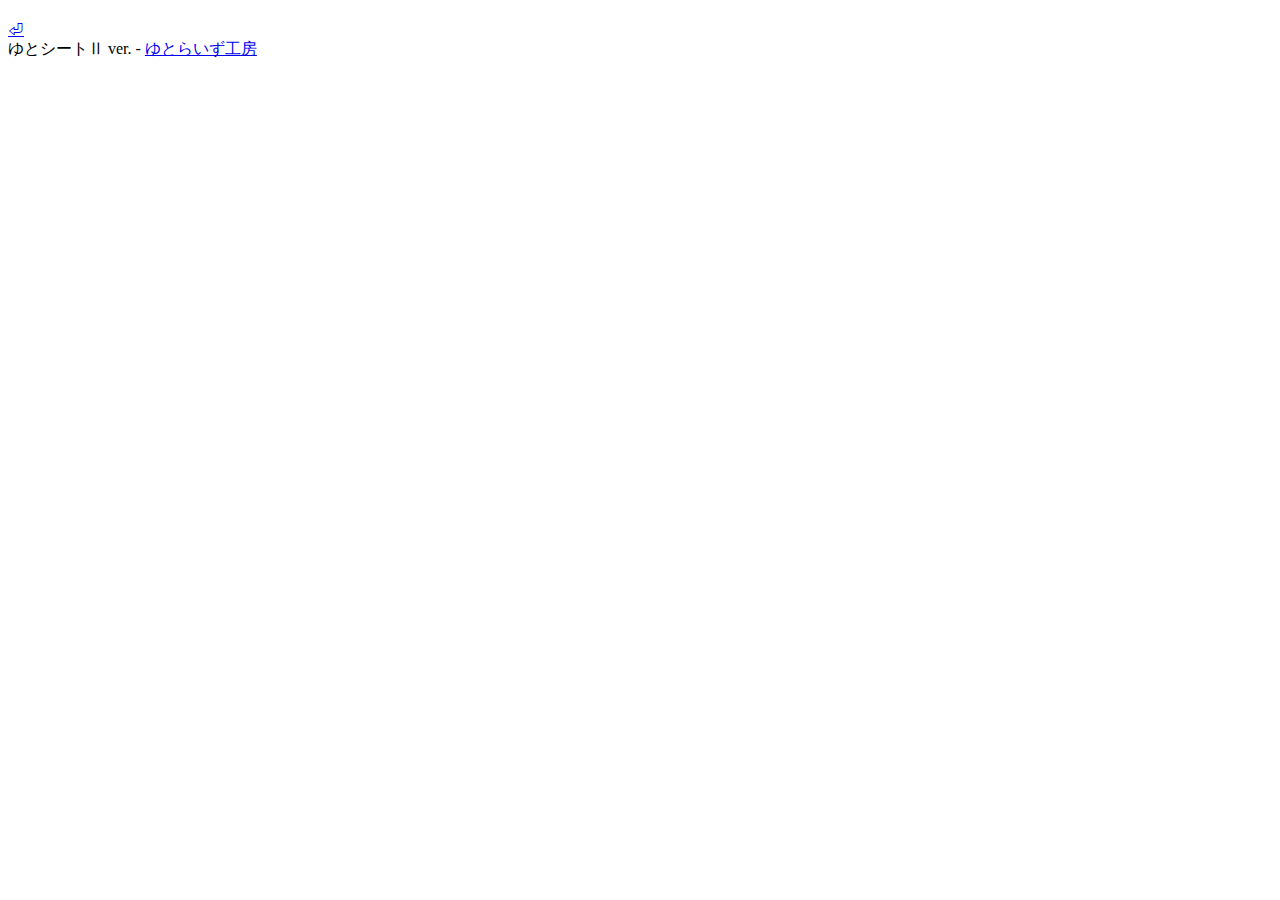
==== _core/skin/ar2e/index.html @ 404ee993 "Merge branch 'develop' of https://github.com/yutorize/ytsheet2 into yutorize-develop" ====
<!DOCTYPE html>
<html lang="ja">

<head>
  <meta charset="UTF-8">
  <title><TMPL_VAR title></title>
  <meta name="viewport" content="width=device-width, initial-scale=1">
  <link rel="stylesheet" media="all" href="<TMPL_VAR coreDir>/skin/_common/css/base.css?<TMPL_VAR ver>">
  <link rel="stylesheet" media="all" href="<TMPL_VAR coreDir>/skin/_common/css/form.css?<TMPL_VAR ver>">
  <link rel="stylesheet" media="all" href="<TMPL_VAR coreDir>/skin/_common/css/list.css?<TMPL_VAR ver>">
  <link rel="stylesheet" media="all" href="<TMPL_VAR coreDir>/skin/ar2e/css/list.css?<TMPL_VAR ver>">
  <TMPL_INCLUDE NAME="skin-add/head.html">
</head>

<body>
  <script src="<TMPL_VAR coreDir>/skin/_common/js/common.js?<TMPL_VAR ver>"></script>
  <header>
    <h1><a href="./"><TMPL_VAR title></a></h1>
    <nav><TMPL_INCLUDE NAME="../_common/index-menu.html"></nav>
  </header>
  
  <main>
    <TMPL_INCLUDE NAME="skin-add/main-header.html">
    <TMPL_IF modeIndex><TMPL_INCLUDE NAME="skin-add/index-message.html"></TMPL_IF>

    <TMPL_IF modeList><TMPL_INCLUDE NAME="list-chara.html"></TMPL_IF>
    <TMPL_IF modeMonsList><TMPL_INCLUDE NAME="list-mons.html"></TMPL_IF>
    <TMPL_IF modeItemList><TMPL_INCLUDE NAME="list-item.html"></TMPL_IF>
    <TMPL_IF modeMaking><TMPL_INCLUDE NAME="making.html"></TMPL_IF>
    <TMPL_INCLUDE NAME="../_common/form.html">
    <TMPL_IF modeInfo>
    <article>
      <section class="info">
        <h2><TMPL_VAR header></h2>
        <p><TMPL_VAR message></p>
      </section>
    </article>
    </TMPL_IF>
    <div class="back-button"><a href="./">⏎</a></div>
    <TMPL_INCLUDE NAME="skin-add/main-footer.html">
  </main>
  <TMPL_INCLUDE NAME="skin-add/sidebar.html">
  <!-- add/sidebar.htmlに推奨の記述
  <aside id="sidebar-left">（サイドバー・左／画面幅が広い時のみ）</aside>
  <aside id="sidebar-right">（サイドバー・右／画面幅が広い時のみ）</aside>
  <aside id="sidebar-top">（フリースペース・上／画面幅が狭い時のみ）</aside>
  <aside id="sidebar-bottom">（フリースペース・下／画面幅が狭い時のみ）</aside>
  -->
  
  <footer>
    ゆとシートⅡ ver.<TMPL_VAR ver> - <a href="https://yutorize.2-d.jp">ゆとらいず工房</a>
  </footer>
</body>
</html>
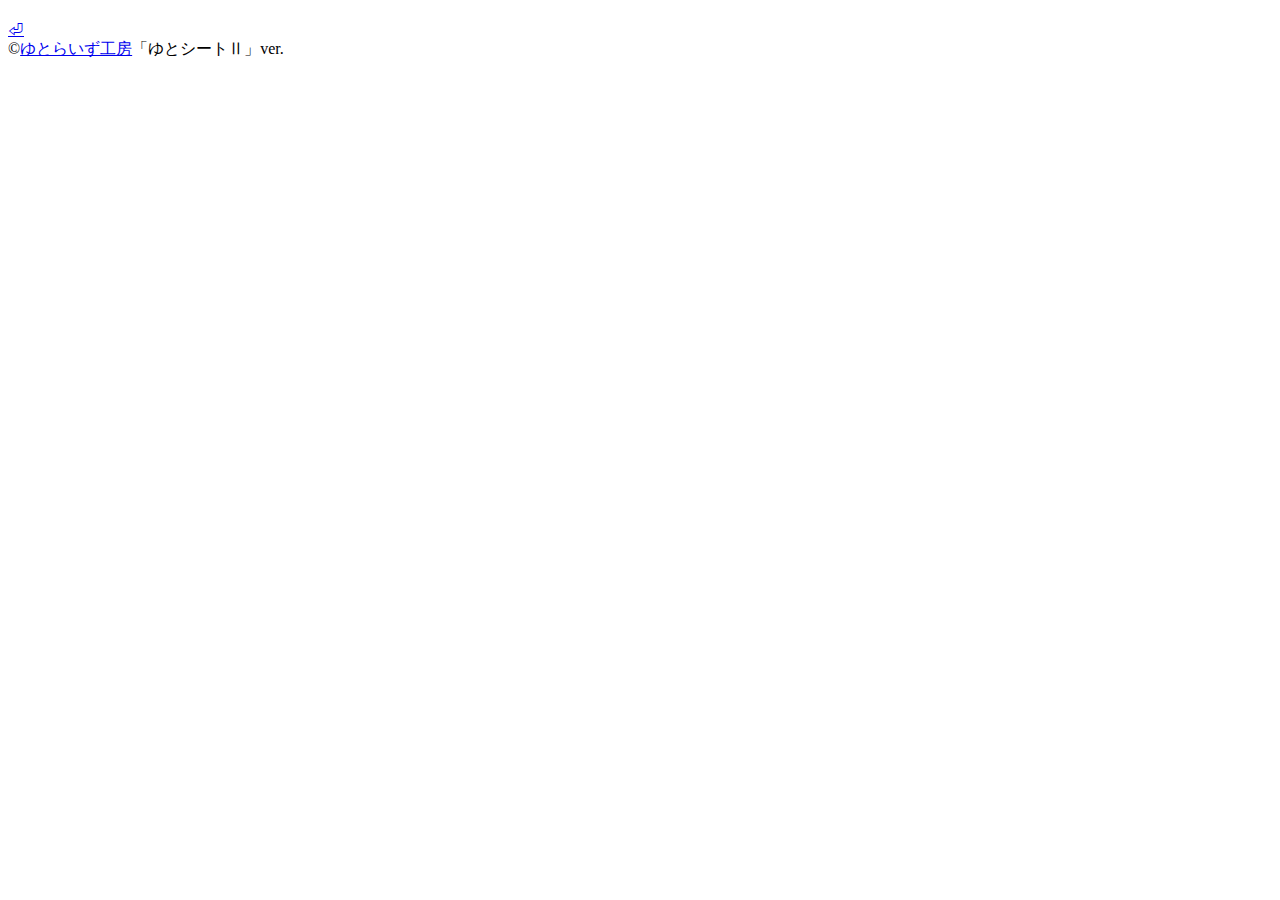
==== commit ad4b2f4d: "Merge pull request #90 from yutorize/develop" ====
--- a/_core/skin/ar2e/index.html
+++ b/_core/skin/ar2e/index.html
@@ -9,6 +9,7 @@
   <link rel="stylesheet" media="all" href="<TMPL_VAR coreDir>/skin/_common/css/form.css?<TMPL_VAR ver>">
   <link rel="stylesheet" media="all" href="<TMPL_VAR coreDir>/skin/_common/css/list.css?<TMPL_VAR ver>">
   <link rel="stylesheet" media="all" href="<TMPL_VAR coreDir>/skin/ar2e/css/list.css?<TMPL_VAR ver>">
+  <link rel="stylesheet" href="https://cdn.jsdelivr.net/npm/@fortawesome/fontawesome-free@5.15.4/css/all.min.css" integrity="sha256-mUZM63G8m73Mcidfrv5E+Y61y7a12O5mW4ezU3bxqW4=" crossorigin="anonymous">
   <TMPL_INCLUDE NAME="skin-add/head.html">
 </head>
 
@@ -48,7 +49,7 @@
   -->
   
   <footer>
-    ゆとシートⅡ ver.<TMPL_VAR ver> - <a href="https://yutorize.2-d.jp">ゆとらいず工房</a>
+    ©<a href="https://yutorize.2-d.jp">ゆとらいず工房</a>「ゆとシートⅡ」ver.<TMPL_VAR ver>
   </footer>
 </body>
 </html>
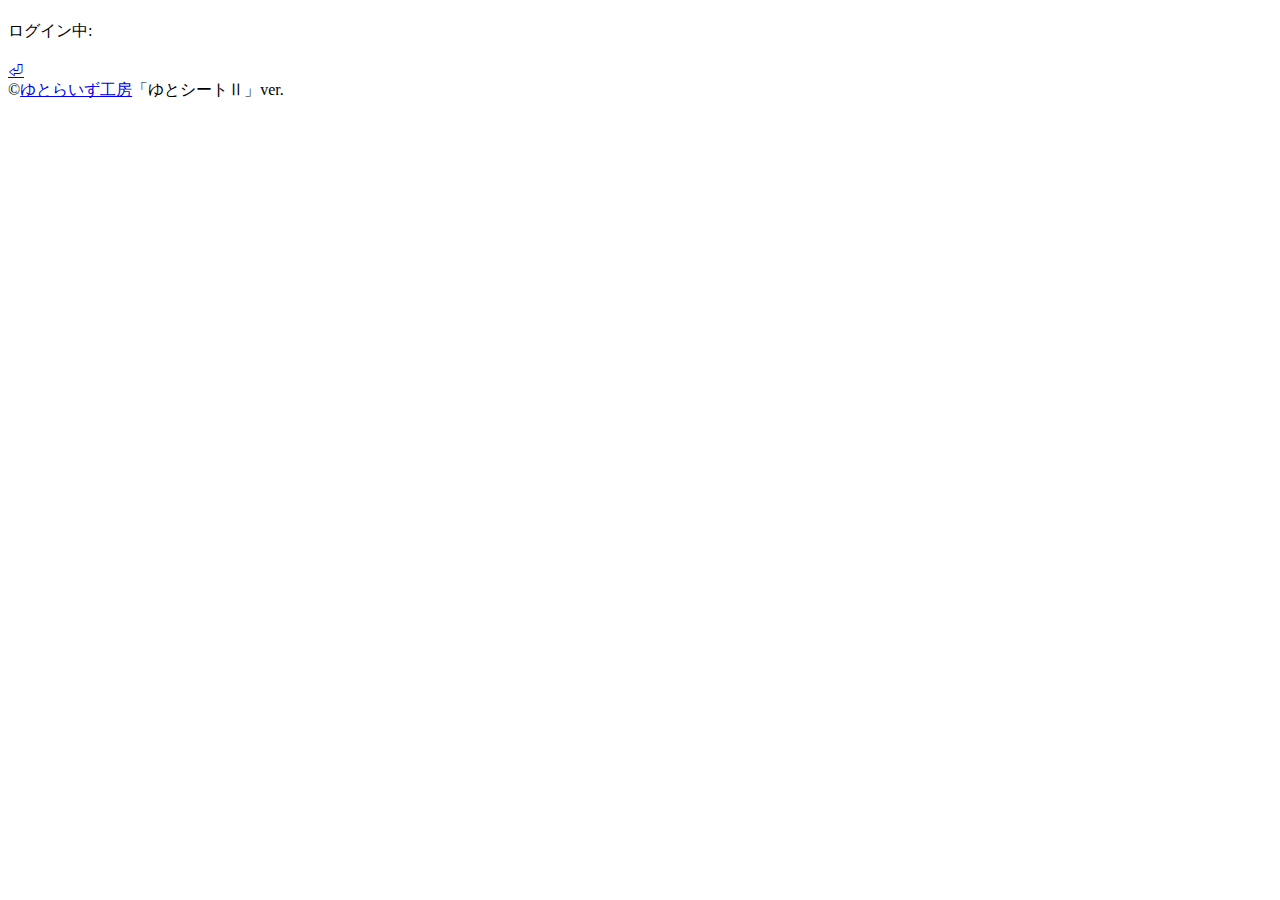
==== commit ae822ade: "merge develop and solve conflict" ====
--- a/_core/skin/ar2e/index.html
+++ b/_core/skin/ar2e/index.html
@@ -10,6 +10,13 @@
   <link rel="stylesheet" media="all" href="<TMPL_VAR coreDir>/skin/_common/css/list.css?<TMPL_VAR ver>">
   <link rel="stylesheet" media="all" href="<TMPL_VAR coreDir>/skin/ar2e/css/list.css?<TMPL_VAR ver>">
   <link rel="stylesheet" href="https://cdn.jsdelivr.net/npm/@fortawesome/fontawesome-free@5.15.4/css/all.min.css" integrity="sha256-mUZM63G8m73Mcidfrv5E+Y61y7a12O5mW4ezU3bxqW4=" crossorigin="anonymous">
+  <meta property="og:title" content="<TMPL_VAR title>">
+  <meta property="og:type" content="article">
+  <meta property="og:url" content="<TMPL_VAR ogUrl>">
+  <meta property="og:site_name" content="<TMPL_VAR title>">
+  <meta property="og:description" content="<TMPL_VAR ogDescript>">
+  <meta name="twitter:card" content="summary">
+  <meta name="twitter:site" content="@yutorize">
   <TMPL_INCLUDE NAME="skin-add/head.html">
 </head>
 
@@ -18,6 +25,7 @@
   <header>
     <h1><a href="./"><TMPL_VAR title></a></h1>
     <nav><TMPL_INCLUDE NAME="../_common/index-menu.html"></nav>
+    <TMPL_IF LOGIN_ID><div class="login-user"><span>ログイン中: <b><TMPL_VAR LOGIN_ID></b></span></div></TMPL_IF>
   </header>
   
   <main>
